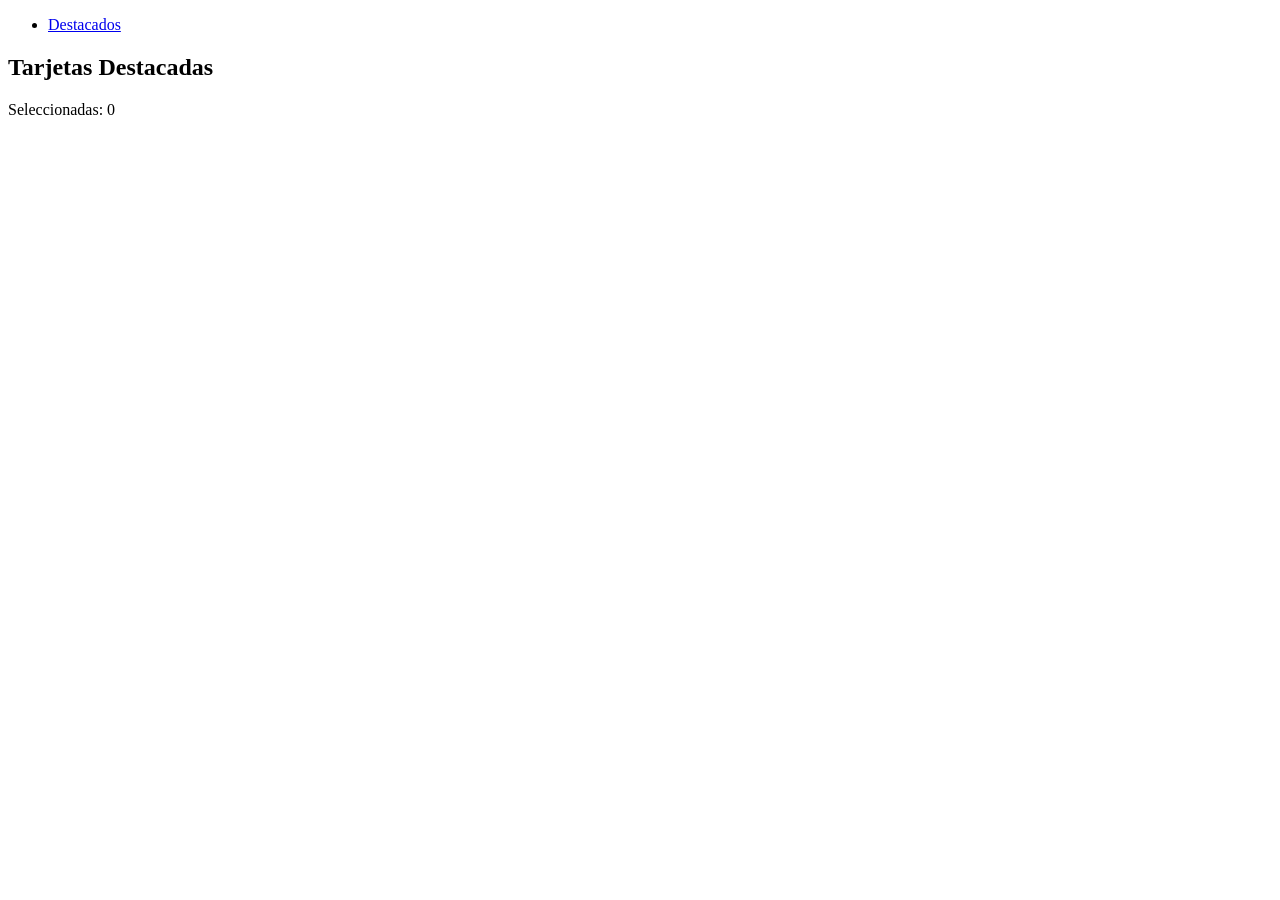
==== ej2/index.html @ 7d4e568d "se creo el html de el eejercicio 2" ====
<!DOCTYPE html>
<html lang="es">
<head>
    <meta charset="UTF-8">
    <meta name="viewport" content="width=device-width, initial-scale=1.0">
    <title>Tarjetas Destacadas</title>
    <link rel="stylesheet" href="styles.css">
</head>
<body>
    <header>
        <nav>
            <ul>
                <li><a href="#" class="logo">Destacados</a></li>
            </ul>
        </nav>
    </header>
    <main>
        <section id="tarjetas">
            <h2>Tarjetas Destacadas</h2>
        </section>
        <footer>
            <p>Seleccionadas: <span id="contador-seleccionadas">0</span></p>
        </footer>
    </main>

    <script src="script.js"></script>
</body>
</html>
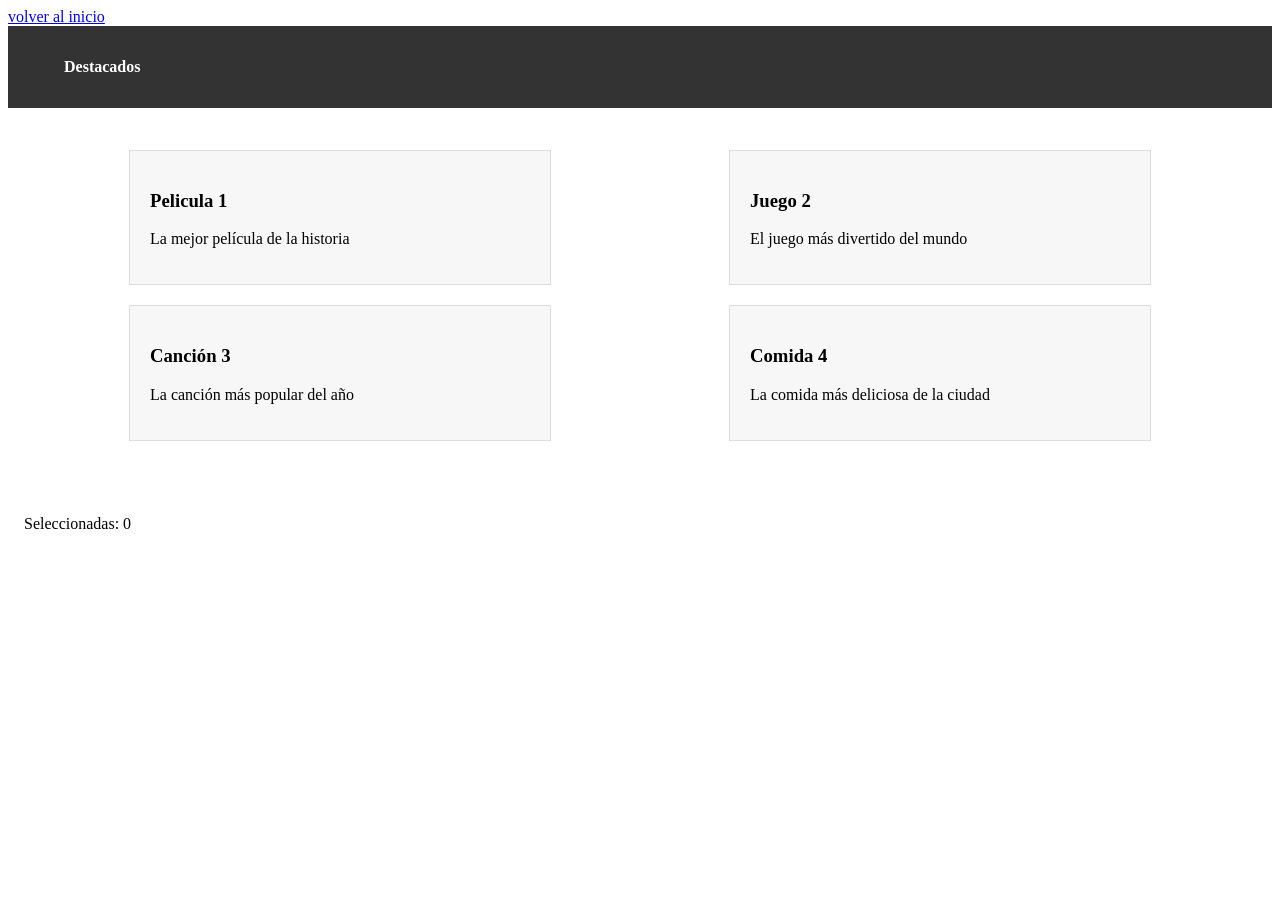
==== commit f3fe0514: "se agregaron los link para volver al inicio en los index de ej1 y ej2 respectivamente" ====
--- a/ej2/index.html
+++ b/ej2/index.html
@@ -5,6 +5,7 @@
     <meta name="viewport" content="width=device-width, initial-scale=1.0">
     <title>Tarjetas Destacadas</title>
     <link rel="stylesheet" href="styles.css">
+    <a href="../index.html">volver al inicio</a>
 </head>
 <body>
     <header>
--- a/ej2/styles.css
+++ b/ej2/styles.css
@@ -0,0 +1,52 @@
+header {
+    background-color: #333;
+    color: #fff;
+    padding: 1rem;
+}
+
+header nav ul {
+    list-style: none;
+    display: flex;
+    justify-content: space-between;
+    align-items: center;
+}
+
+header nav a.logo {
+    text-decoration: none;
+    color: #fff;
+    font-weight: bold;
+}
+
+main section {
+    display: flex;
+    flex-wrap: wrap;
+    justify-content: space-around;
+    padding: 2rem;
+}
+
+.tarjeta {
+    background-color: #f7f7f7;
+    border: 1px solid #ddd;
+    padding: 20px;
+    margin: 10px;
+    width: calc(33.33% - 20px);
+    cursor: pointer;
+}
+
+.tarjeta h3 {
+    font-weight: bold;
+}
+
+.tarjeta p {
+    font-size: 16px;
+}
+
+.tarjeta.seleccionada {
+    background-color: #333;
+    color: #fff;
+    border-color: #333;
+}
+
+footer {
+    padding: 1rem;
+}
